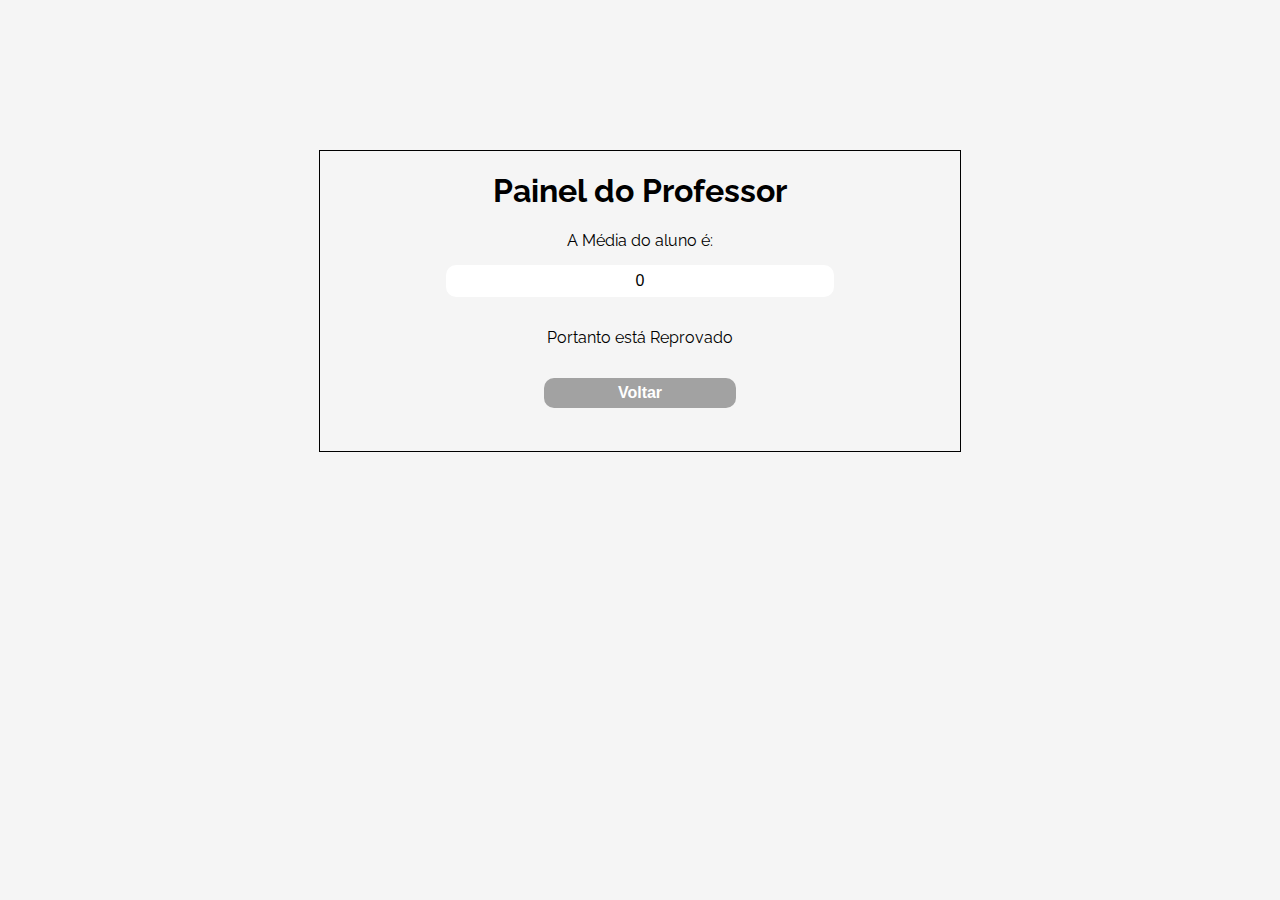
==== media.html @ 3eb5ef28 "revisao, falta verificar link botao voltar pra index.html" ====
<!DOCTYPE html>
<html lang="pt-br">
<head>
    <meta charset="UTF-8">
    <meta http-equiv="X-UA-Compatible" content="IE=edge">
    <meta name="viewport" content="width=device-width, initial-scale=1.0">
    <title>Painel do Professor</title>
    <link rel="stylesheet" href="style.css" type="text/css">
    <script>
        //Criando função para capturar as notas e calcular a media dizendo se esta aprovado ou reprovado
        function calcularMedia(){
            const url = new URLSearchParams(window.location.search) //capturando a URL e armazenando dentro da variavel URL
            let nota1 = url.get("n1") // A partir da URL eu capturo somente o valor do n1
            let nota2 = url.get("n2") // A partir da URL eu capturo somente o valor do n2
        
            nota1 = Number(nota1) // Convertendo de String para numero o valor da nota 1
            nota2 = Number(nota2) // Convertendo de String para numero o valor da nota 2

            let media = (nota1 + nota2)/2 //Calcular a média e armazenar na variavel media

                document.getElementById("media").value = media // Jogar o valor calculado a media no Input da Média
            // Compara se a média é maior ou igual a 6 para dizer se ele esta aprovado ou reprovado
            if(media >= 6){
                document.getElementById("status").innerHTML="Aprovado" // Jogando o texto Aprovado na tag Span
                document.getElementById("status").style.color="green" // Trocando a cor do texto da tag Span
            }else{
                document.getElementById("status").innerHTML="Reprovado" // Jogando o texto Reprovado na tag Span
                document.getElementById("sattus").style.color="red" // Trocando a cor do texto da tag Span
            }
        }
    </script>

</head>
<body onload="calcularMedia()">
    <main>
        <h1>Painel do Professor</h1>
        <form action="index.html" method="POST">
            <label>A Média do aluno é:</label>
            <input type="text" id="media">

            
            <p>Portanto está <span id="status"></span> </p>
            <input type="submit" value="Voltar">

        </form>
    </main>
</body>
</html>
---- style.css ----
@import url('https://fonts.googleapis.com/css2?family=Raleway:ital,wght@0,100;0,200;0,300;0,400;0,500;0,600;0,700;0,800;0,900;1,100;1,200;1,300;1,400;1,500;1,600;1,700;1,800;1,900&display=swap');


body{
    background-color: #f5f5f5;
    margin: 0px;
    padding: 0px;
    display: flex;
    justify-content: center;
    font-family: 'Raleway';
}

main{
    width: 50%;
    border:1px solid black;
    text-align: center;
    margin-top: 150px;
    height: 300px;
}

form{
    display: flex;
    flex-direction: column;
    align-items: center;
}

form input{
    margin: 15px 2px;
    border-radius: 10px;
    height: 30px;
    width: 60%;
    border: 0px;
    text-align: center;
    font-size: 12pt;
}

form input[type="submit"]{
    background-color: #a2a2a2;
    color: white;
    font-weight: bold;
    width: 30%;
    cursor: pointer;
}
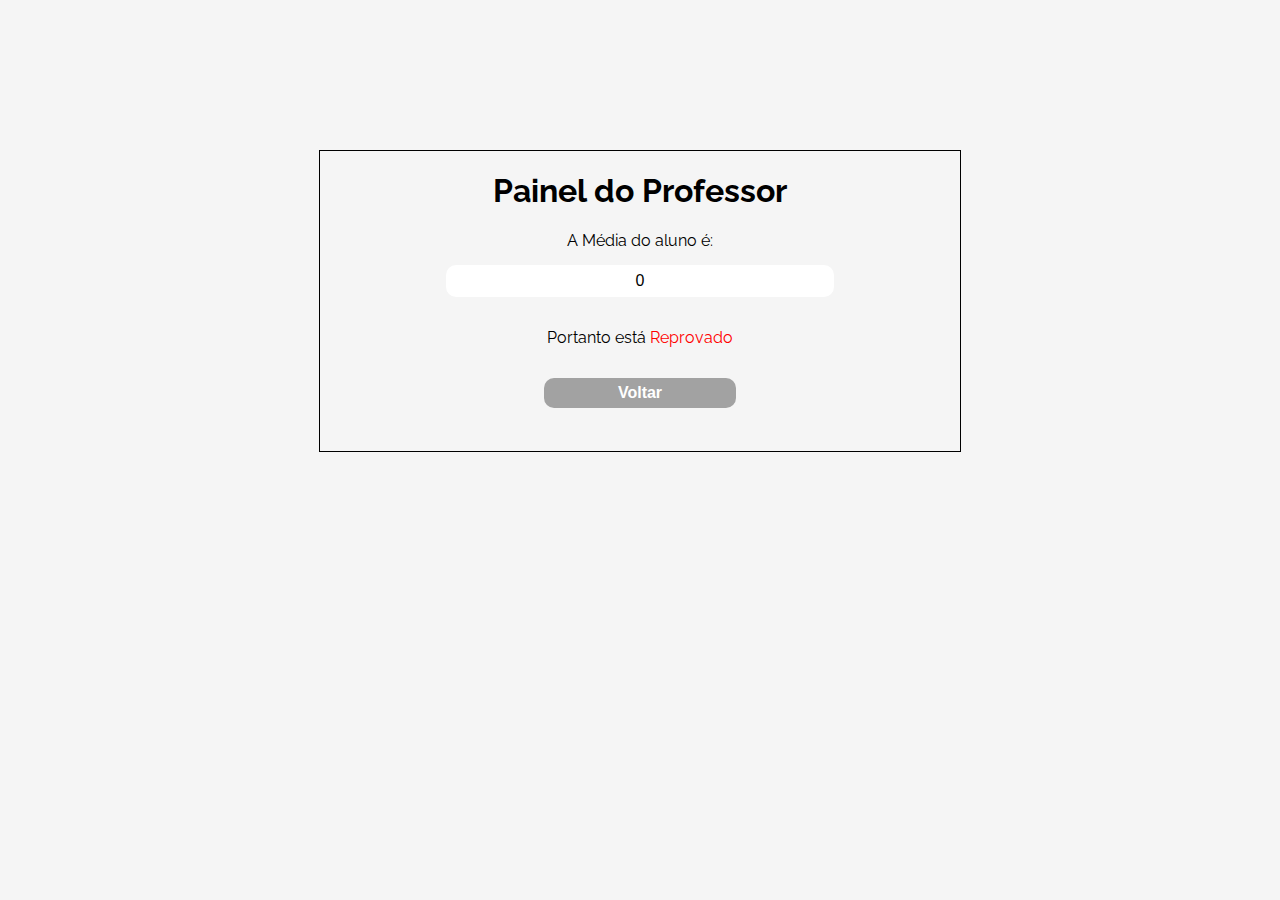
==== commit 61a8601a: "Corrigido id status na propriedade red" ====
--- a/media.html
+++ b/media.html
@@ -25,7 +25,7 @@
                 document.getElementById("status").style.color="green" // Trocando a cor do texto da tag Span
             }else{
                 document.getElementById("status").innerHTML="Reprovado" // Jogando o texto Reprovado na tag Span
-                document.getElementById("sattus").style.color="red" // Trocando a cor do texto da tag Span
+                document.getElementById("status").style.color="red" // Trocando a cor do texto da tag Span
             }
         }
     </script>
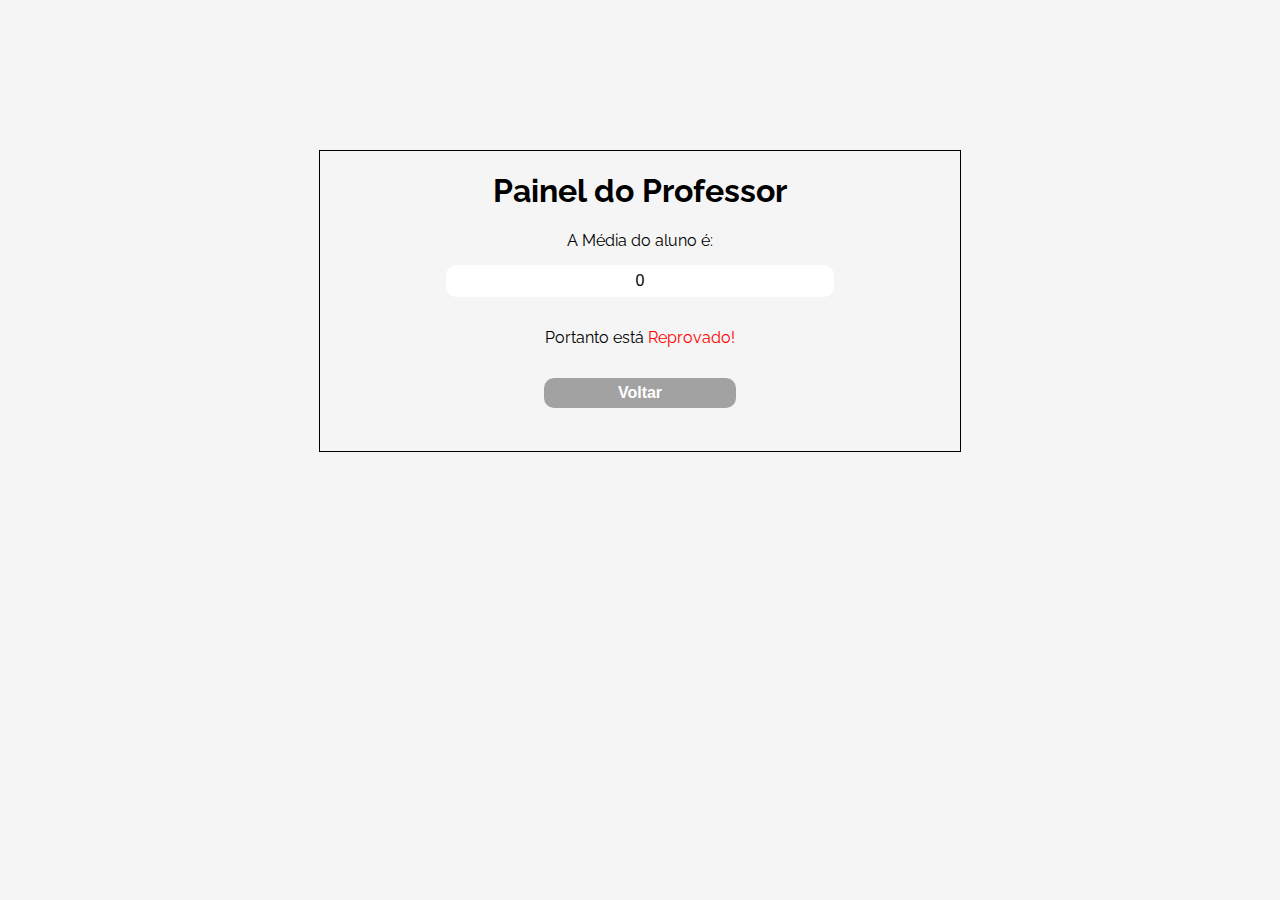
==== commit f25064fd: "Não contem erros no voltar, apenas extensão live server que nao esta linkando a volta, ajustado algu" ====
--- a/media.html
+++ b/media.html
@@ -21,10 +21,10 @@
                 document.getElementById("media").value = media // Jogar o valor calculado a media no Input da Média
             // Compara se a média é maior ou igual a 6 para dizer se ele esta aprovado ou reprovado
             if(media >= 6){
-                document.getElementById("status").innerHTML="Aprovado" // Jogando o texto Aprovado na tag Span
+                document.getElementById("status").innerHTML="Aprovado!" // Jogando o texto Aprovado na tag Span
                 document.getElementById("status").style.color="green" // Trocando a cor do texto da tag Span
             }else{
-                document.getElementById("status").innerHTML="Reprovado" // Jogando o texto Reprovado na tag Span
+                document.getElementById("status").innerHTML="Reprovado!" // Jogando o texto Reprovado na tag Span
                 document.getElementById("status").style.color="red" // Trocando a cor do texto da tag Span
             }
         }
@@ -39,7 +39,7 @@
             <input type="text" id="media">
 
             
-            <p>Portanto está <span id="status"></span> </p>
+            <p>Portanto está <span id="status"></span></p>
             <input type="submit" value="Voltar">
 
         </form>
